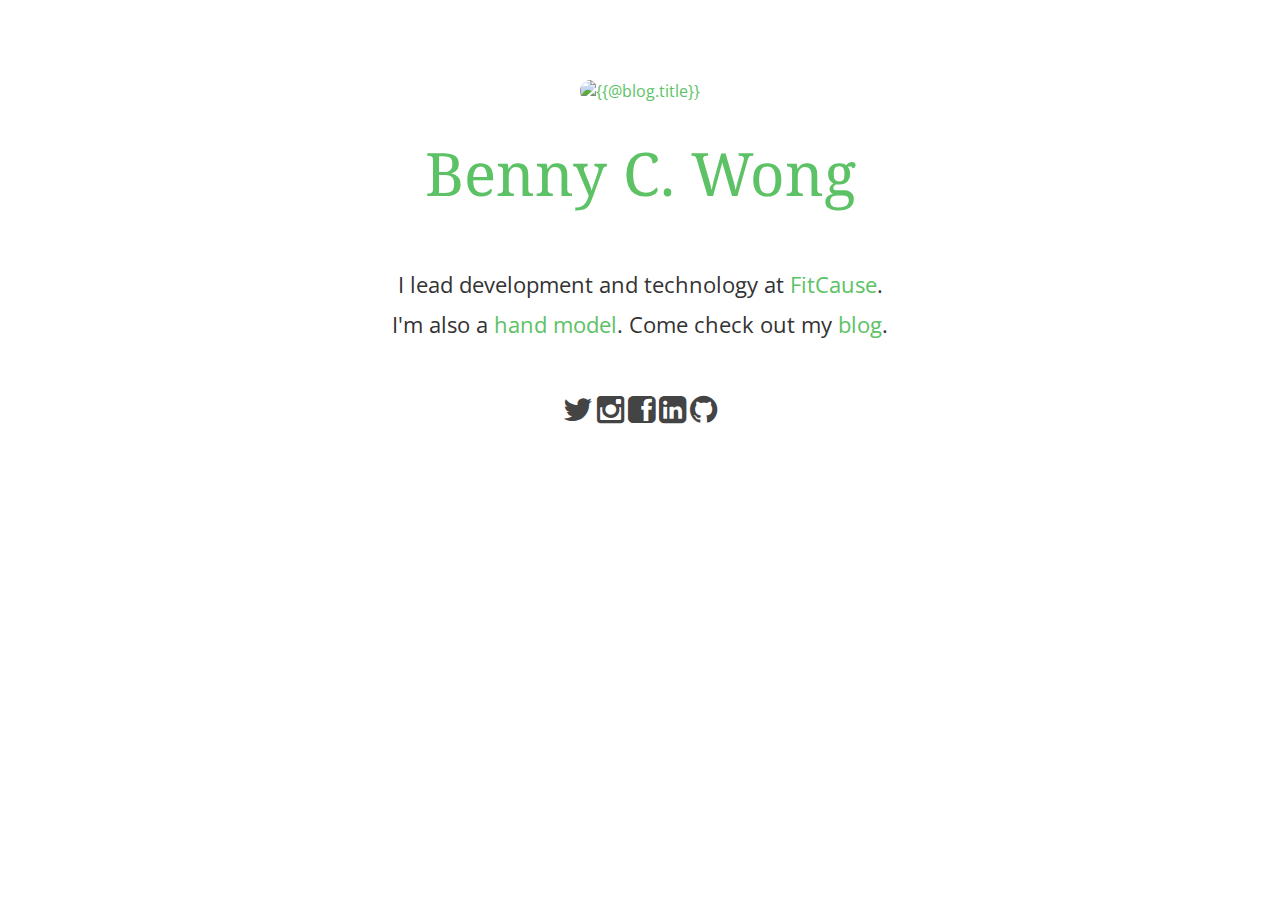
==== home.html @ 2a7b011e "Updated Heroku App" ====
<!DOCTYPE html>
<!-- saved from url=(0024)http://imgonnarelph.com/ -->
<html><head><meta http-equiv="Content-Type" content="text/html; charset=UTF-8">
<meta charset="utf-8">
<title>Benny C. Wong | Software Developer</title>
<meta name="description" content="I am the lead developer at FitCause in Los Angeles, California.">
<link href="http://fonts.googleapis.com/css?family=Open+Sans:300italic,700italic,300,700" rel="stylesheet" type="text/css">
<link href="http://fonts.googleapis.com/css?family=Bree+Serif" rel="stylesheet" type="text/css">

<link href="http://fonts.googleapis.com/css?family=Droid+Serif" rel="stylesheet" type="text/css">
<link href="./assets/style.css" media="all" type="text/css" rel="stylesheet">
<link href="./assets/font-awesome.css" rel="stylesheet" type="text/css">

<body class=" hasGoogleVoiceExt">

<div id="container" class="animated fadeInUp">
  <div class="section" id="section-1">
		<a id="logo"><img src="http://i.imgur.com/j0Sti2Q.jpg" alt="{{@blog.title}}" /></a>
	<span class="iambenny">Benny C. Wong</span>

	<span class="visualdesign">
	
I lead development and technology at <a href="https://www.fitcause.com/" target="_blank">FitCause</a>.<br>
I'm also a <a target="_blank" href="https://www.etsy.com/listing/60160419/vintage-rolleiflex-camera-photo-locket?ref=shop_home_active_5&ga_search_query=camera">hand model</a>.
Come check out my <a href="http://blog.bennycwong.com/">blog</a>.
</span>
		
		<div id="social">
		
		<a href="https://twitter.com/bwong337" target="_blank"><i class="fa fa-twitter fa-2x"></i></a>
		<a href="http://instagram.com/bwong337" target="_blank"><i class="fa fa-instagram fa-2x"></i></a>
		<a href="https://www.facebook.com/benny.wong.56863" target="_blank"><i class="fa fa-facebook-square fa-2x"></i></a>
		<a href="http://www.linkedin.com/in/bennycwong" target="_blank"><i class="fa fa-linkedin-square fa-2x"></i></a>
		
		<a href="https://github.com/bennycwong" target="_blank"><i class="fa fa-github fa-2x"></i></a>
		</div>
		

  </div>


  
</div>



</body></html>
---- assets/style.css ----
/*---------- 1. GENERAL STYLES ----------*/

html, body {
	background:#FFF top left;
	font-family: 'Open Sans', sans-serif;
	font-weight: 400;
	margin:0px;
	color: #333;
}

a {color:#5cc265; text-decoration: none;}

/*---------- Section 1 (HOME) ----------*/
#section-1 #logo img {
	width: 15em;
	height: 15em;
	border-radius: 7.5em;
	-moz-border-radius: 7.5em;
	-webkit-border-radius: 7.5em;
	border: none;
}

#section-1 {
  padding-top: 80px;
  text-align:center;
}

	#section-1 .iambenny {
		font-family: 'Droid Serif', serif;
		color:#5cc265;
		font-size:60px;
		display:block;
		margin: 30px 0 50px;
	}
		
	#section-1 .visualdesign {
		font-size:22px;
		display:block;
		line-height: 40px;
	}

#section-end {
	text-align:center;
	margin: 100px auto;
	font-size:36px;
}


/*---------- Section 4 (CONTACT) ----------*/

#section-1 .icon {
	font-family: 'Entypo Social';
	font-size: 60px;
	color:#333;
}

#social {
	margin: 50px 0;
}

#social a {
	color:#333;
	text-decoration: none;
	text-shadow: 1px 1px 0 #FFF;
}

#social a:hover {
	color:#5cc265;
}


/*---------- ANIMATION ----------*/


.animated{-webkit-animation-fill-mode:both;-moz-animation-fill-mode:both;-ms-animation-fill-mode:both;-o-animation-fill-mode:both;animation-fill-mode:both;-webkit-animation-duration:1s;-moz-animation-duration:1s;-ms-animation-duration:1s;-o-animation-duration:1s;animation-duration:1s;}.animated.hinge{-webkit-animation-duration:1s;-moz-animation-duration:1s;-ms-animation-duration:1s;-o-animation-duration:1s;animation-duration:1s;}@-webkit-keyframes fadeInUp {
	0% {
		opacity: 0;
		-webkit-transform: translateY(20px);
	}	100% {
		opacity: 1;
		-webkit-transform: translateY(0);
	}
}

@-moz-keyframes fadeInUp {
	0% {
		opacity: 0;
		-moz-transform: translateY(20px);
	}
	
	100% {
		opacity: 1;
		-moz-transform: translateY(0);
	}
}

@-o-keyframes fadeInUp {
	0% {
		opacity: 0;
		-o-transform: translateY(20px);
	}
	
	100% {
		opacity: 1;
		-o-transform: translateY(0);
	}
}

@keyframes fadeInUp {
	0% {
		opacity: 0;
		transform: translateY(20px);
	}
	
	100% {
		opacity: 1;
		transform: translateY(0);
	}
}

.fadeInUp {
	-webkit-animation-name: fadeInUp;
	-moz-animation-name: fadeInUp;
	-o-animation-name: fadeInUp;
	animation-name: fadeInUp;
}



@font-face {
    font-family: 'Entypo Social';
    src: url('fonts/entypo/entypo-social.eot');
    src: url('fonts/entypo/entypo-social.eot?#iefix') format('embedded-opentype'),
         url('fonts/entypo/entypo-social.woff') format('woff'),
         url('fonts/entypo/entypo-social.ttf') format('truetype'),
         url('fonts/entypo/entypo-social.svg') format('svg');
    font-weight: normal;
    font-style: normal;

}
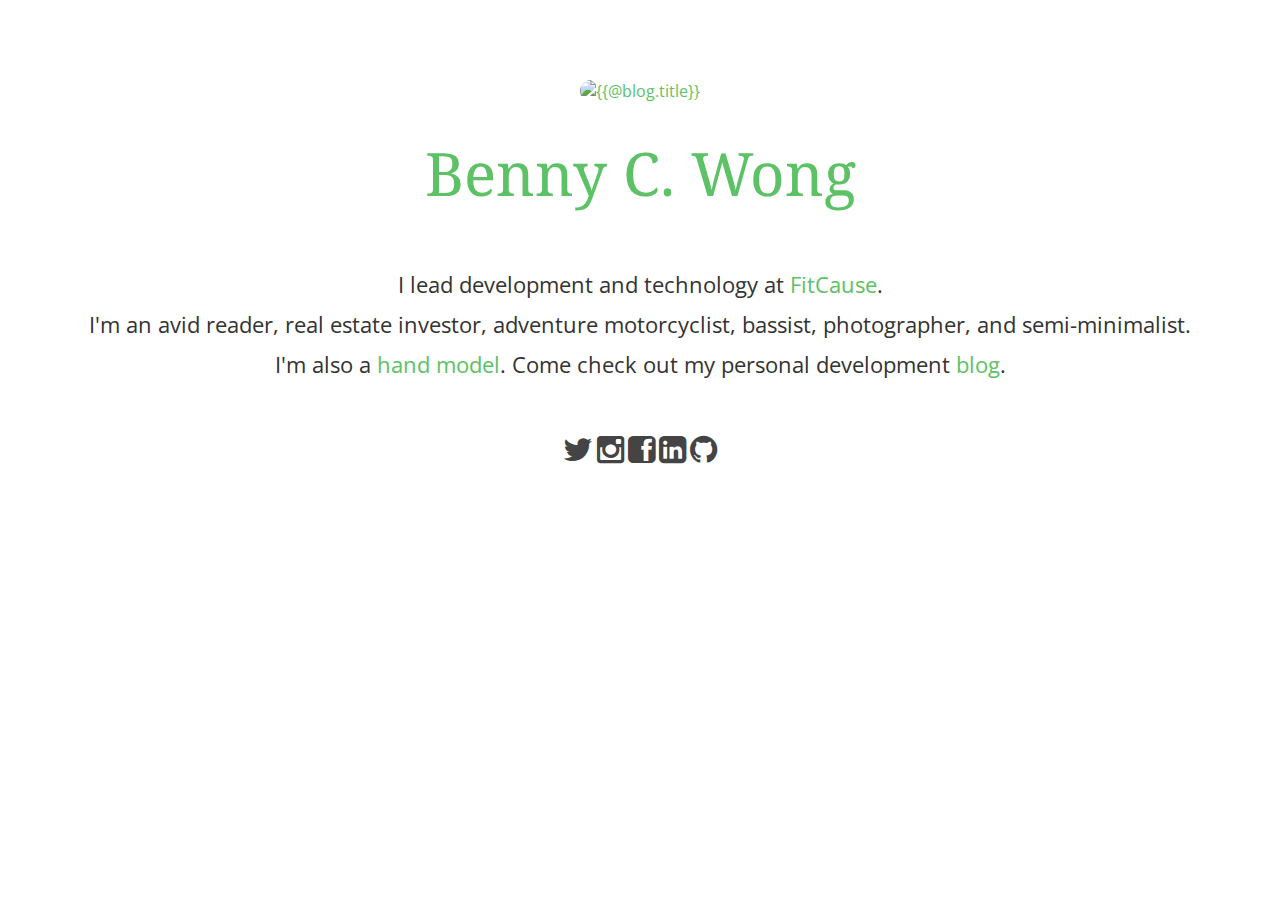
==== commit bd404e33: "Added" ====
--- a/home.html
+++ b/home.html
@@ -21,8 +21,9 @@
 	<span class="visualdesign">
 	
 I lead development and technology at <a href="https://www.fitcause.com/" target="_blank">FitCause</a>.<br>
+I'm an avid reader, real estate investor, adventure motorcyclist, bassist, photographer, and semi-minimalist.<br> 
 I'm also a <a target="_blank" href="https://www.etsy.com/listing/60160419/vintage-rolleiflex-camera-photo-locket?ref=shop_home_active_5&ga_search_query=camera">hand model</a>.
-Come check out my <a href="http://blog.bennycwong.com/">blog</a>.
+Come check out my personal development <a href="http://blog.bennycwong.com/">blog</a>.
 </span>
 		
 		<div id="social">
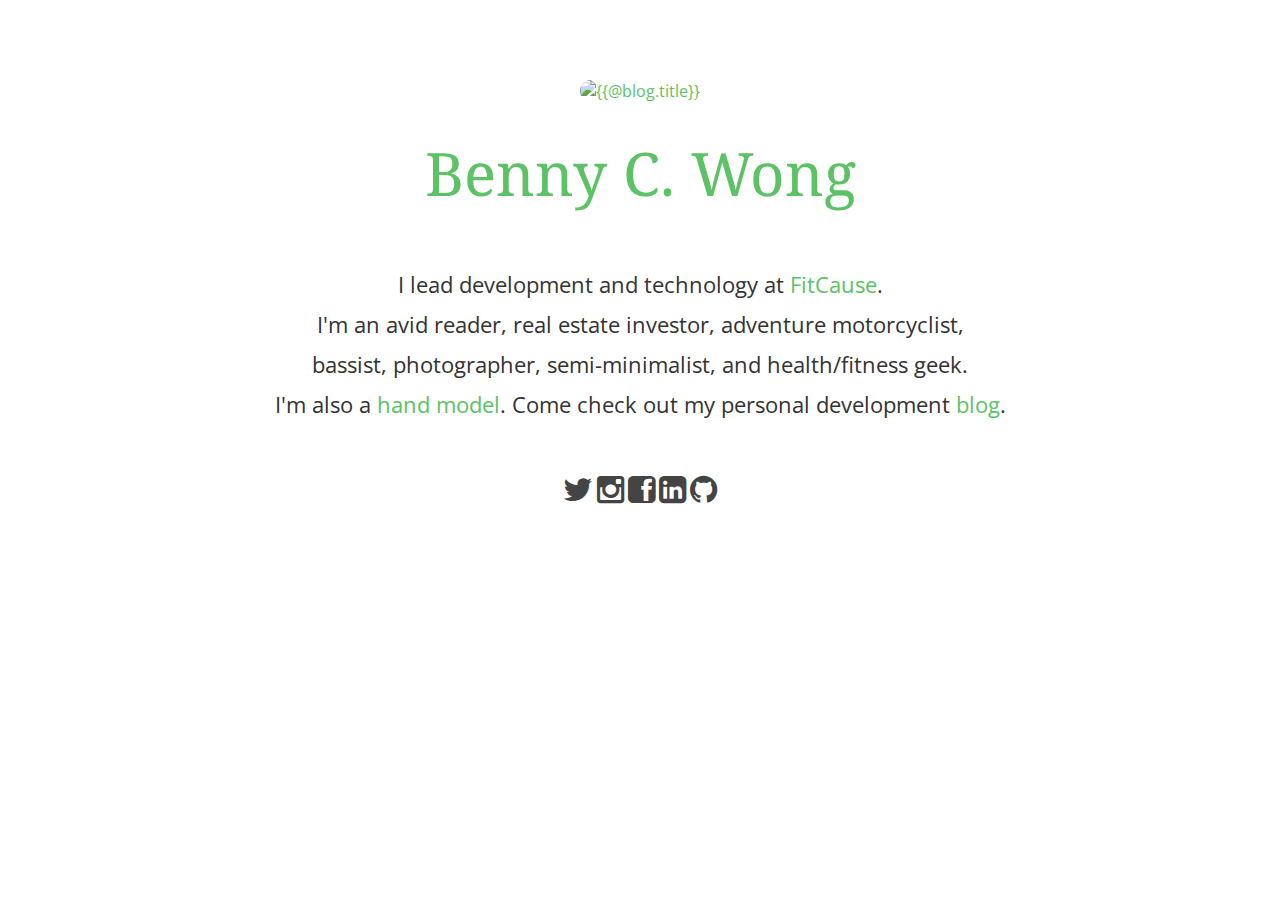
==== commit d9ea235e: "Updated" ====
--- a/home.html
+++ b/home.html
@@ -21,7 +21,8 @@
 	<span class="visualdesign">
 	
 I lead development and technology at <a href="https://www.fitcause.com/" target="_blank">FitCause</a>.<br>
-I'm an avid reader, real estate investor, adventure motorcyclist, bassist, photographer, and semi-minimalist.<br> 
+I'm an avid reader, real estate investor, adventure motorcyclist,<br>
+bassist, photographer, semi-minimalist, and health/fitness geek.<br> 
 I'm also a <a target="_blank" href="https://www.etsy.com/listing/60160419/vintage-rolleiflex-camera-photo-locket?ref=shop_home_active_5&ga_search_query=camera">hand model</a>.
 Come check out my personal development <a href="http://blog.bennycwong.com/">blog</a>.
 </span>
